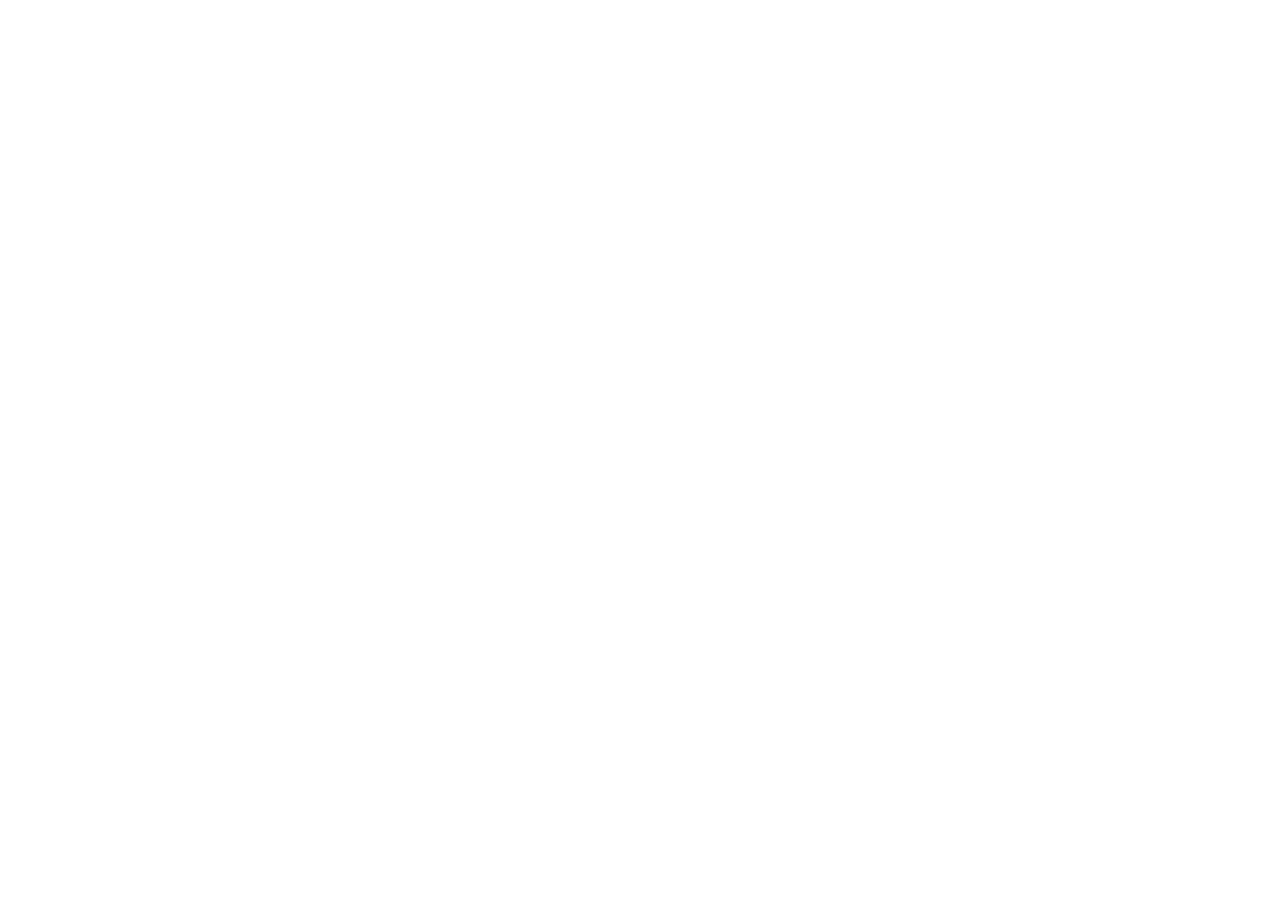
==== index.html @ 19121368 "file structure" ====
<!DOCTYPE html>
<html lang="en">

<head>
    <meta charset="UTF-8">
    <meta http-equiv="X-UA-Compatible" content="IE=edge">
    <meta name="viewport" content="width=device-width, initial-scale=1.0">
    <title>Weather Forcast</title>
    <link rel="stylesheet" href="./style.css">
</head>

<body>

</body>
<script src="./script.js"></script>

</html>
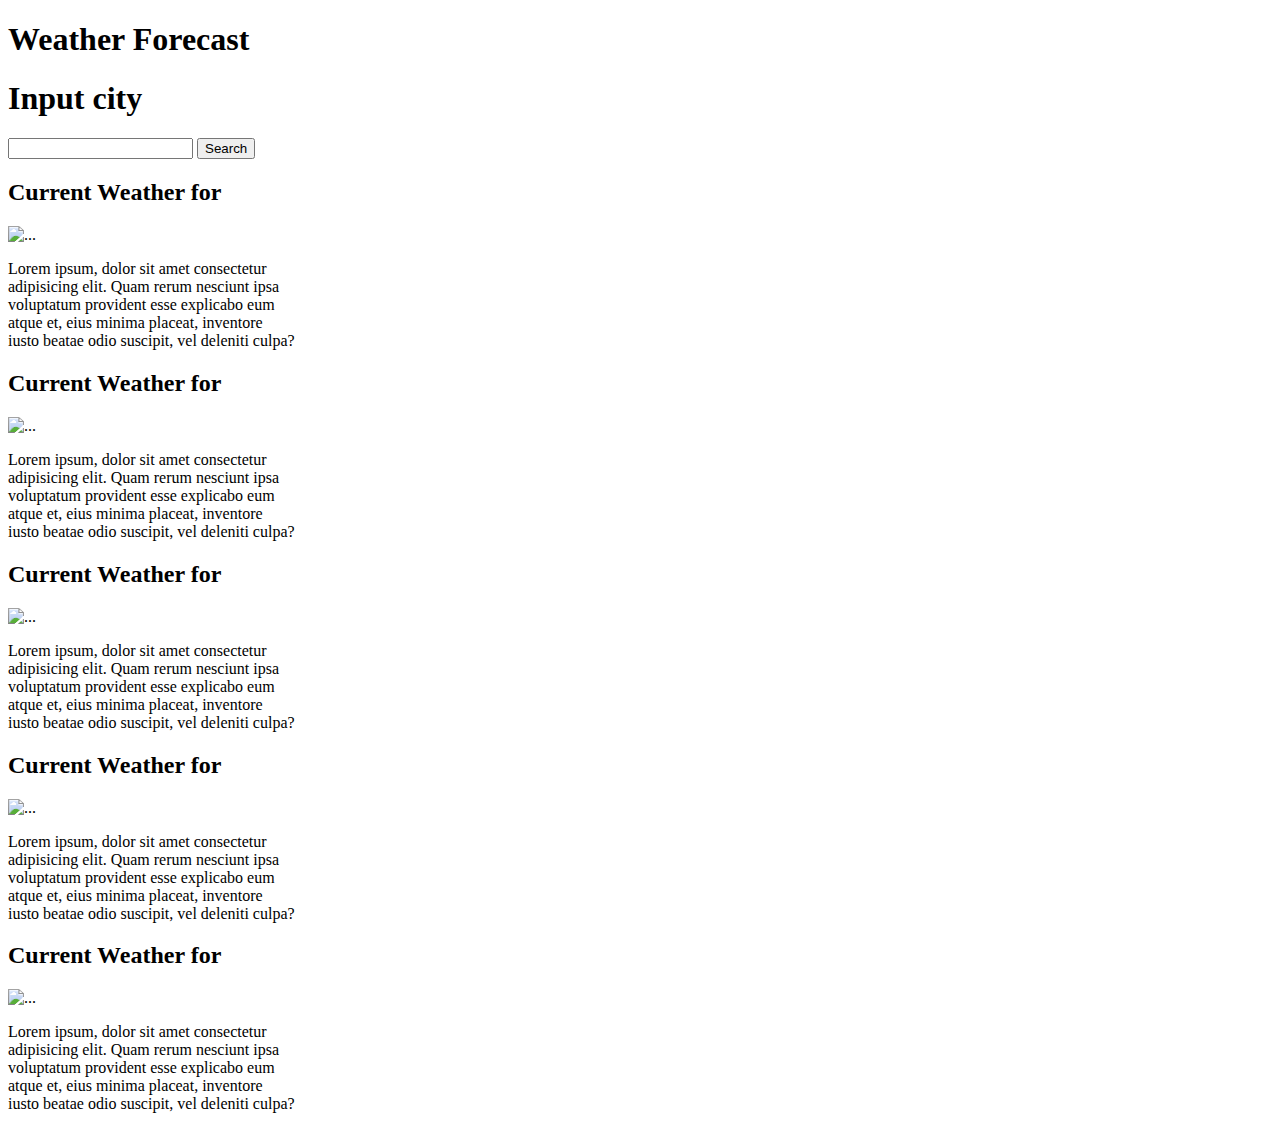
==== commit 8f624d3c: "HTML portion" ====
--- a/index.html
+++ b/index.html
@@ -1,17 +1,89 @@
 <!DOCTYPE html>
 <html lang="en">
-
 <head>
     <meta charset="UTF-8">
     <meta http-equiv="X-UA-Compatible" content="IE=edge">
     <meta name="viewport" content="width=device-width, initial-scale=1.0">
-    <title>Weather Forcast</title>
-    <link rel="stylesheet" href="./style.css">
+    <title>Weather Forecast</title>
+    <link rel="stylesheet" href="./assets/style.css">
 </head>
-
 <body>
 
+    <!-- This is the page header -->
+    <header>
+        <h1>Weather Forecast</h1>
+    </header>
+
+    <!-- This is the search box for looking up a city -->
+    <section>
+        <h1 class="Search">Input city</h1>
+        <input type="text" id="city-input">
+        <button id="btn">Search</button>
+        <div class="box"></div>
+    </section>
+
+    <!-- THis is the card to display the weather data for the city -->
+    <section>
+        <div class="container">
+            <h2>Current Weather for <span id="city"></span></h2>       
+        </div>
+        <div class="card" style="width: 18rem;">
+          <img src="..." class="card-img-top" alt="...">
+          <div class="card-body">
+            <p class="card-text">Lorem ipsum, dolor sit amet consectetur adipisicing elit. Quam rerum nesciunt ipsa voluptatum provident esse explicabo eum atque et, eius minima placeat, inventore iusto beatae odio suscipit, vel deleniti culpa?</p>
+          </div>
+        </div>
+    </section>
+
+     <section>
+        <div class="container">
+            <h2>Current Weather for <span id="city"></span></h2>       
+        </div>
+        <div class="card" style="width: 18rem;">
+          <img src="..." class="card-img-top" alt="...">
+          <div class="card-body">
+            <p class="card-text">Lorem ipsum, dolor sit amet consectetur adipisicing elit. Quam rerum nesciunt ipsa voluptatum provident esse explicabo eum atque et, eius minima placeat, inventore iusto beatae odio suscipit, vel deleniti culpa?</p>
+          </div>
+        </div>
+    </section>
+
+    <section>
+        <div class="container">
+            <h2>Current Weather for <span id="city"></span></h2>       
+        </div>
+        <div class="card" style="width: 18rem;">
+          <img src="..." class="card-img-top" alt="...">
+          <div class="card-body">
+            <p class="card-text">Lorem ipsum, dolor sit amet consectetur adipisicing elit. Quam rerum nesciunt ipsa voluptatum provident esse explicabo eum atque et, eius minima placeat, inventore iusto beatae odio suscipit, vel deleniti culpa?</p>
+          </div>
+        </div>
+    </section>
+
+    <section>
+        <div class="container">
+            <h2>Current Weather for <span id="city"></span></h2>       
+        </div>
+        <div class="card" style="width: 18rem;">
+          <img src="..." class="card-img-top" alt="...">
+          <div class="card-body">
+            <p class="card-text">Lorem ipsum, dolor sit amet consectetur adipisicing elit. Quam rerum nesciunt ipsa voluptatum provident esse explicabo eum atque et, eius minima placeat, inventore iusto beatae odio suscipit, vel deleniti culpa?</p>
+          </div>
+        </div>
+    </section>
+
+    <section>
+        <div class="container">
+            <h2>Current Weather for <span id="city"></span></h2>       
+        </div>
+        <div class="card" style="width: 18rem;">
+          <img src="..." class="card-img-top" alt="...">
+          <div class="card-body">
+            <p class="card-text">Lorem ipsum, dolor sit amet consectetur adipisicing elit. Quam rerum nesciunt ipsa voluptatum provident esse explicabo eum atque et, eius minima placeat, inventore iusto beatae odio suscipit, vel deleniti culpa?</p>
+          </div>
+        </div>
+    </section>
+
+
+    <script src="./assets/script.js"></script>
 </body>
-<script src="./script.js"></script>
-
-</html>+</html>
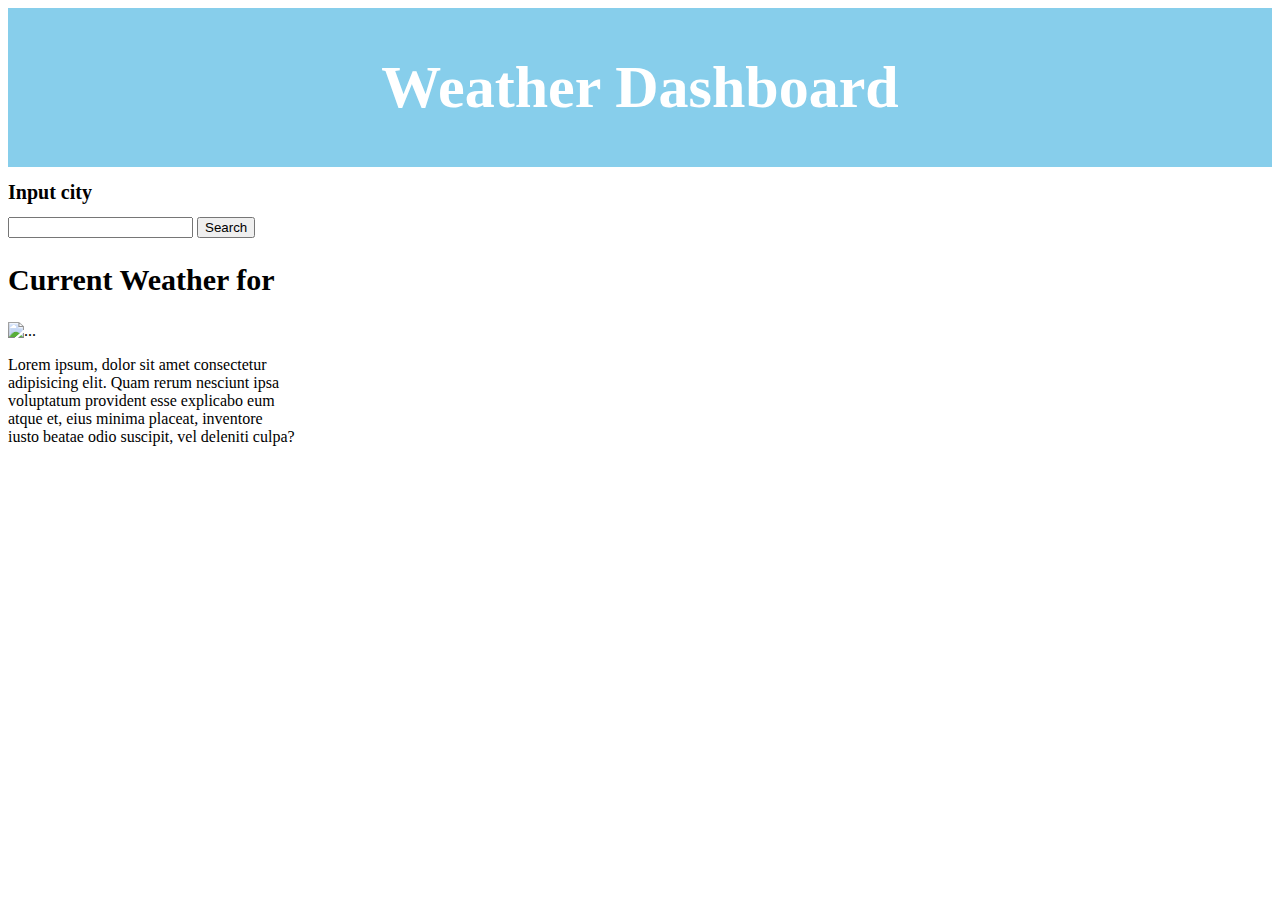
==== commit b7267c94: "style.css" ====
--- a/index.html
+++ b/index.html
@@ -4,25 +4,25 @@
     <meta charset="UTF-8">
     <meta http-equiv="X-UA-Compatible" content="IE=edge">
     <meta name="viewport" content="width=device-width, initial-scale=1.0">
-    <title>Weather Forecast</title>
+    <title>Weather Dashboard</title>
     <link rel="stylesheet" href="./assets/style.css">
 </head>
 <body>
 
     <!-- This is the page header -->
     <header>
-        <h1>Weather Forecast</h1>
+        <h1>Weather Dashboard</h1>
     </header>
 
     <!-- This is the search box for looking up a city -->
     <section>
-        <h1 class="Search">Input city</h1>
+        <h1 class="search">Input city</h1>
         <input type="text" id="city-input">
         <button id="btn">Search</button>
         <div class="box"></div>
     </section>
 
-    <!-- THis is the card to display the weather data for the city -->
+    <!-- This is the card to display the weather data for the city -->
     <section>
         <div class="container">
             <h2>Current Weather for <span id="city"></span></h2>       
@@ -35,55 +35,6 @@
         </div>
     </section>
 
-     <section>
-        <div class="container">
-            <h2>Current Weather for <span id="city"></span></h2>       
-        </div>
-        <div class="card" style="width: 18rem;">
-          <img src="..." class="card-img-top" alt="...">
-          <div class="card-body">
-            <p class="card-text">Lorem ipsum, dolor sit amet consectetur adipisicing elit. Quam rerum nesciunt ipsa voluptatum provident esse explicabo eum atque et, eius minima placeat, inventore iusto beatae odio suscipit, vel deleniti culpa?</p>
-          </div>
-        </div>
-    </section>
-
-    <section>
-        <div class="container">
-            <h2>Current Weather for <span id="city"></span></h2>       
-        </div>
-        <div class="card" style="width: 18rem;">
-          <img src="..." class="card-img-top" alt="...">
-          <div class="card-body">
-            <p class="card-text">Lorem ipsum, dolor sit amet consectetur adipisicing elit. Quam rerum nesciunt ipsa voluptatum provident esse explicabo eum atque et, eius minima placeat, inventore iusto beatae odio suscipit, vel deleniti culpa?</p>
-          </div>
-        </div>
-    </section>
-
-    <section>
-        <div class="container">
-            <h2>Current Weather for <span id="city"></span></h2>       
-        </div>
-        <div class="card" style="width: 18rem;">
-          <img src="..." class="card-img-top" alt="...">
-          <div class="card-body">
-            <p class="card-text">Lorem ipsum, dolor sit amet consectetur adipisicing elit. Quam rerum nesciunt ipsa voluptatum provident esse explicabo eum atque et, eius minima placeat, inventore iusto beatae odio suscipit, vel deleniti culpa?</p>
-          </div>
-        </div>
-    </section>
-
-    <section>
-        <div class="container">
-            <h2>Current Weather for <span id="city"></span></h2>       
-        </div>
-        <div class="card" style="width: 18rem;">
-          <img src="..." class="card-img-top" alt="...">
-          <div class="card-body">
-            <p class="card-text">Lorem ipsum, dolor sit amet consectetur adipisicing elit. Quam rerum nesciunt ipsa voluptatum provident esse explicabo eum atque et, eius minima placeat, inventore iusto beatae odio suscipit, vel deleniti culpa?</p>
-          </div>
-        </div>
-    </section>
-
-
     <script src="./assets/script.js"></script>
 </body>
 </html>
--- a/assets/style.css
+++ b/assets/style.css
@@ -0,0 +1,22 @@
+header{
+    text-align: center;
+    font-size: 30px;
+    padding: 5px;
+    color: white;
+    background-color: skyblue;
+}
+
+main{
+    display: grid;
+}
+
+.container {
+    display: flex;
+    text-align: center;
+    font-size: 20px;
+}
+
+.search {
+    font-size: 20px;
+    display: flex;
+}
